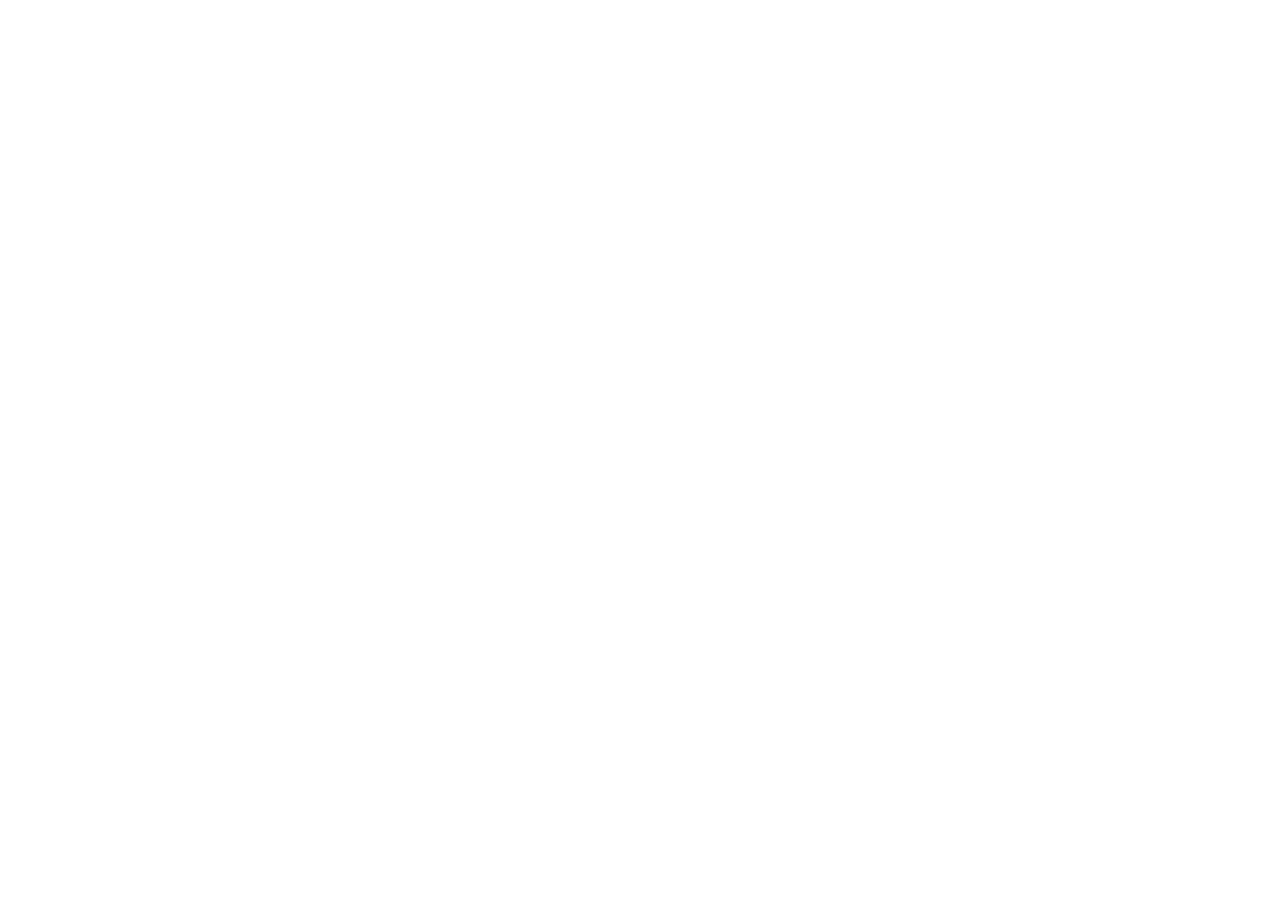
==== index.html @ 528ffb69 "initial commit" ====
<!DOCTYPE html>
<html lang="en">
  <head>
    <meta charset="UTF-8" />
    <meta name="viewport" content="width=device-width, initial-scale=1.0" />
    <title>Meetup</title>
    <link rel="stylesheet" href="styles/style.css" />
  </head>
  <body>
    <script src="scripts/index.js"></script>
  </body>
</html>
---- styles/style.css ----
* {
  margin: 0;
  padding: 0;
  box-sizing: border-box;
}/*# sourceMappingURL=style.css.map */
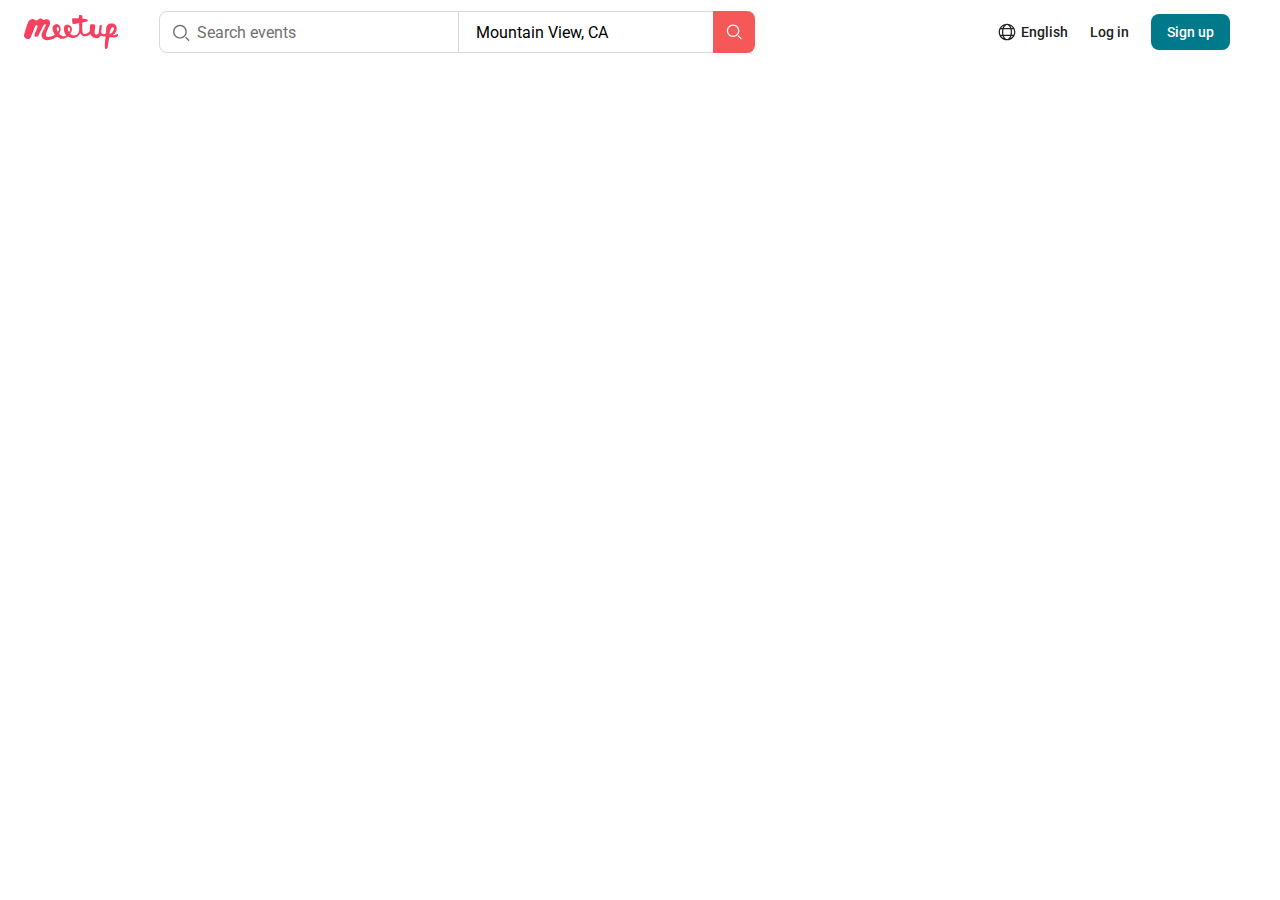
==== commit 8ec50d0f: "feat: add header" ====
--- a/index.html
+++ b/index.html
@@ -4,9 +4,54 @@
     <meta charset="UTF-8" />
     <meta name="viewport" content="width=device-width, initial-scale=1.0" />
     <title>Meetup</title>
+    <link rel="preconnect" href="https://fonts.googleapis.com" />
+    <link rel="preconnect" href="https://fonts.gstatic.com" crossorigin />
+    <link
+      href="https://fonts.googleapis.com/css2?family=Roboto:ital,wght@0,100;0,300;0,400;0,500;0,700;0,900;1,100;1,300;1,400;1,500;1,700;1,900&display=swap"
+      rel="stylesheet"
+    />
     <link rel="stylesheet" href="styles/style.css" />
   </head>
   <body>
+    <header class="header">
+      <div class="logo">
+        <a href="./index.html" class="logo__link">
+          <img
+            src="assets/icons/logo.svg"
+            alt="logo_meetup"
+            class="logo__img"
+          />
+        </a>
+      </div>
+      <form action="" class="search-form">
+        <input
+          type="text"
+          name="search-events"
+          class="search-form__input-events"
+          placeholder="Search events"
+        />
+        <input
+          type="text"
+          name="search-location"
+          class="search-form__input-location"
+          value="Mountain View, CA"
+        />
+        <button type="submit" class="search-form__btn-submit">
+          <img
+            src="assets/icons/header_search_btn.svg"
+            alt="search_btn_submit"
+          />
+        </button>
+      </form>
+      <div class="actions">
+        <button class="btn-languages">
+          <img src="assets/icons/header_languages.svg" alt="languages" />
+          English
+        </button>
+        <button class="btn-logIn">Log in</button>
+        <button class="btn-signUp">Sign up</button>
+      </div>
+    </header>
     <script src="scripts/index.js"></script>
   </body>
 </html>
--- a/styles/style.css
+++ b/styles/style.css
@@ -2,4 +2,148 @@
   margin: 0;
   padding: 0;
   box-sizing: border-box;
+  font-family: "Roboto", sans-serif;
+  font-weight: 400;
+  font-style: normal;
+}
+
+.header {
+  display: flex;
+  align-items: center;
+  justify-content: space-between;
+  gap: 15px 40px;
+  flex-wrap: wrap;
+  padding: 11px 50px 11px 24px;
+}
+@media screen and (max-width: 976.9px) {
+  .header {
+    padding-right: 24px;
+  }
+}
+@media screen and (max-width: 545.9px) {
+  .header {
+    padding: 4px 7px 4px 24px;
+    -moz-column-gap: 30px;
+         column-gap: 30px;
+  }
+}
+.header .logo {
+  /* .logo__link */
+}
+.header .logo__link {
+  display: flex;
+  align-items: center;
+  justify-content: center;
+}
+.header .search-form {
+  display: flex;
+  align-items: center;
+  justify-content: start;
+  flex-grow: 1;
+  /* .search-form__input-events */
+  /* .search-form__input-location */
+  /* .search-form__input-events */
+  /* .search-form__input-location */
+  /* .search-form__btn-submit */
+}
+@media screen and (max-width: 950.9px) {
+  .header .search-form {
+    order: 2;
+  }
+}
+.header .search-form__input-events, .header .search-form__input-location {
+  font-size: 16px;
+  font-weight: 400;
+  line-height: 1.17;
+  border: 1px solid #d9d9d9;
+  outline: none;
+  padding: 13px 17px;
+  height: 42px;
+  color: #000000;
+}
+.header .search-form__input-events::-moz-placeholder, .header .search-form__input-location::-moz-placeholder {
+  font-size: 16px;
+  font-weight: 400;
+  line-height: 1.17;
+  color: #707070;
+}
+.header .search-form__input-events::placeholder, .header .search-form__input-location::placeholder {
+  font-size: 16px;
+  font-weight: 400;
+  line-height: 1.17;
+  color: #707070;
+}
+.header .search-form__input-events {
+  border-radius: 8px 0px 0px 8px;
+  background-image: url("./../assets/icons/header_search_events.svg");
+  background-repeat: no-repeat;
+  background-position: 10px 10px;
+  padding-left: 37px;
+  flex-basis: 300px;
+}
+.header .search-form__input-location {
+  border-left: none;
+  border-right: none;
+  flex-basis: 254px;
+}
+@media screen and (max-width: 545.9px) {
+  .header .search-form__input-location {
+    display: none;
+  }
+}
+.header .search-form__btn-submit {
+  display: flex;
+  align-items: center;
+  justify-content: center;
+  border: none;
+  outline: none;
+  cursor: pointer;
+  width: 42px;
+  height: 42px;
+  border-radius: 0px 8px 8px 0px;
+  background-color: #f65858;
+  flex-shrink: 0;
+}
+.header .actions {
+  display: flex;
+  align-items: center;
+  justify-content: center;
+  gap: 22px;
+}
+.header .actions .btn-languages,
+.header .actions .btn-logIn {
+  display: flex;
+  align-items: center;
+  justify-content: center;
+  border: none;
+  outline: none;
+  cursor: pointer;
+  padding: 8px 0;
+  height: 36px;
+  gap: 4px;
+  font-size: 14px;
+  font-weight: 500;
+  line-height: 1.43;
+  color: #212121;
+  background-color: #ffffff;
+  border-radius: 8px;
+}
+.header .actions .btn-signUp {
+  display: flex;
+  align-items: center;
+  justify-content: center;
+  border: none;
+  outline: none;
+  cursor: pointer;
+  padding: 8px 0;
+  height: 36px;
+  gap: 4px;
+  font-size: 14px;
+  font-weight: 500;
+  line-height: 1.43;
+  color: #ffffff;
+  background-color: #00798a;
+  border-radius: 8px;
+  padding-left: 16px;
+  padding-right: 16px;
 }/*# sourceMappingURL=style.css.map */